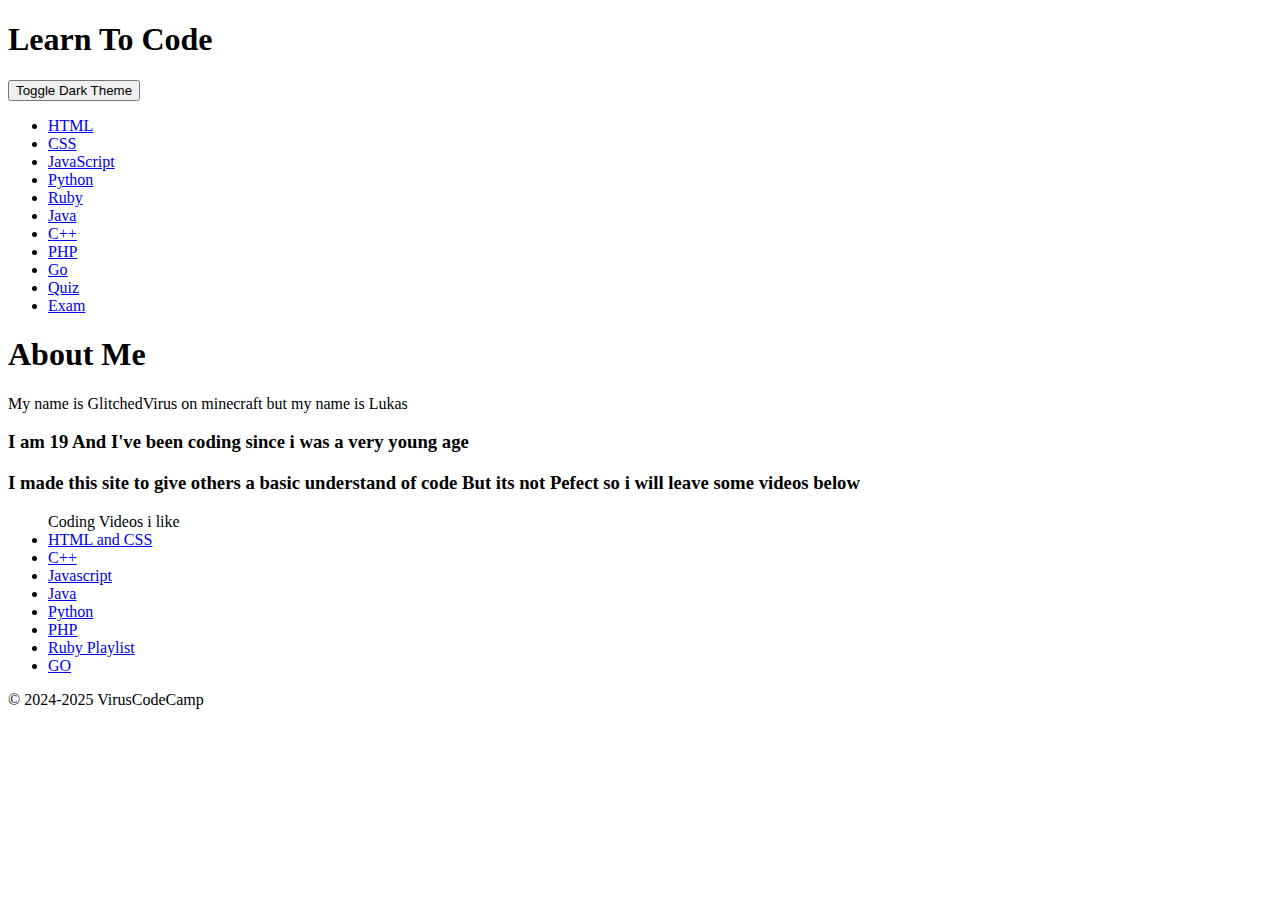
==== index.html @ 14d6bbe9 "Add files via upload" ====
<!DOCTYPE html>
<html lang="en">
<head>
    <meta charset="UTF-8">
    <meta name="viewport" content="width=device-width, initial-scale=1.0">
    <title>Learn to Code</title>
    <link rel="stylesheet" href="../css/styles.css">
    <link rel="stylesheet" href="../css/dark-theme.css">
</head>
<body>
    <header>
        <h1>Learn To Code</h1>
    </header>
    <nav>
        <ul>
            <li><a href="html-tutorial.html">HTML</a></li>
            <li><a href="css-tutorial.html">CSS</a></li>
            <li><a href="js-tutorial.html">JavaScript</a></li>
            <li><a href="python-tutorial.html">Python</a></li>
            <li><a href="ruby-tutorial.html">Ruby</a></li>
            <li><a href="java-tutorial.html">Java</a></li>
            <li><a href="cpp-tutorial.html">C++</a></li>
            <li><a href="php-tutorial.html">PHP</a></li>
            <li><a href="go-tutorial.html">Go</a></li>
            <li><a href="quiz.html">Quiz</a></li>
            <li><a href="exam.html">Exam</a></li>
        </ul>
    </nav>
    <h1> About Me</h1>
    <footer>
        <p> My name is GlitchedVirus on minecraft but my name is Lukas
            <h3>I am 19 And I've been coding since i was a very young age</h3>
        </p>
        <h3>I made this site to give others a basic understand of code But its not Pefect so i will leave some videos below</h3>

<ul> Coding Videos i like
<li><a href="https://www.youtube.com/watch?v=HGTJBPNC-Gw">HTML and CSS</a></li>
<li><a href="https://www.youtube.com/watch?v=-TkoO8Z07hI">C++</a></li>
<li><a href="https://www.youtube.com/watch?v=lfmg-EJ8gm4">Javascript</a></li>
<li><a href="https://www.youtube.com/watch?v=xk4_1vDrzzo">Java</a></li>
<li><a href="https://www.youtube.com/watch?v=XKHEtdqhLK8">Python</a></li>
<li><a href="https://www.youtube.com/watch?v=zZ6vybT1HQs">PHP</a></li>
<li><a href="https://www.youtube.com/playlist?list=PLLAZ4kZ9dFpO90iMas70Tt4_wYjhLGkya">Ruby Playlist</a></li>
<li><a href="https://www.youtube.com/watch?v=YS4e4q9oBaU">GO</a></li>
</ul>
    </footer>
    <footer>
        <p>&copy; 2024-2025 VirusCodeCamp</p>
    </footer>
    <script src="../js/scripts.js"></script>
</body>
</html>
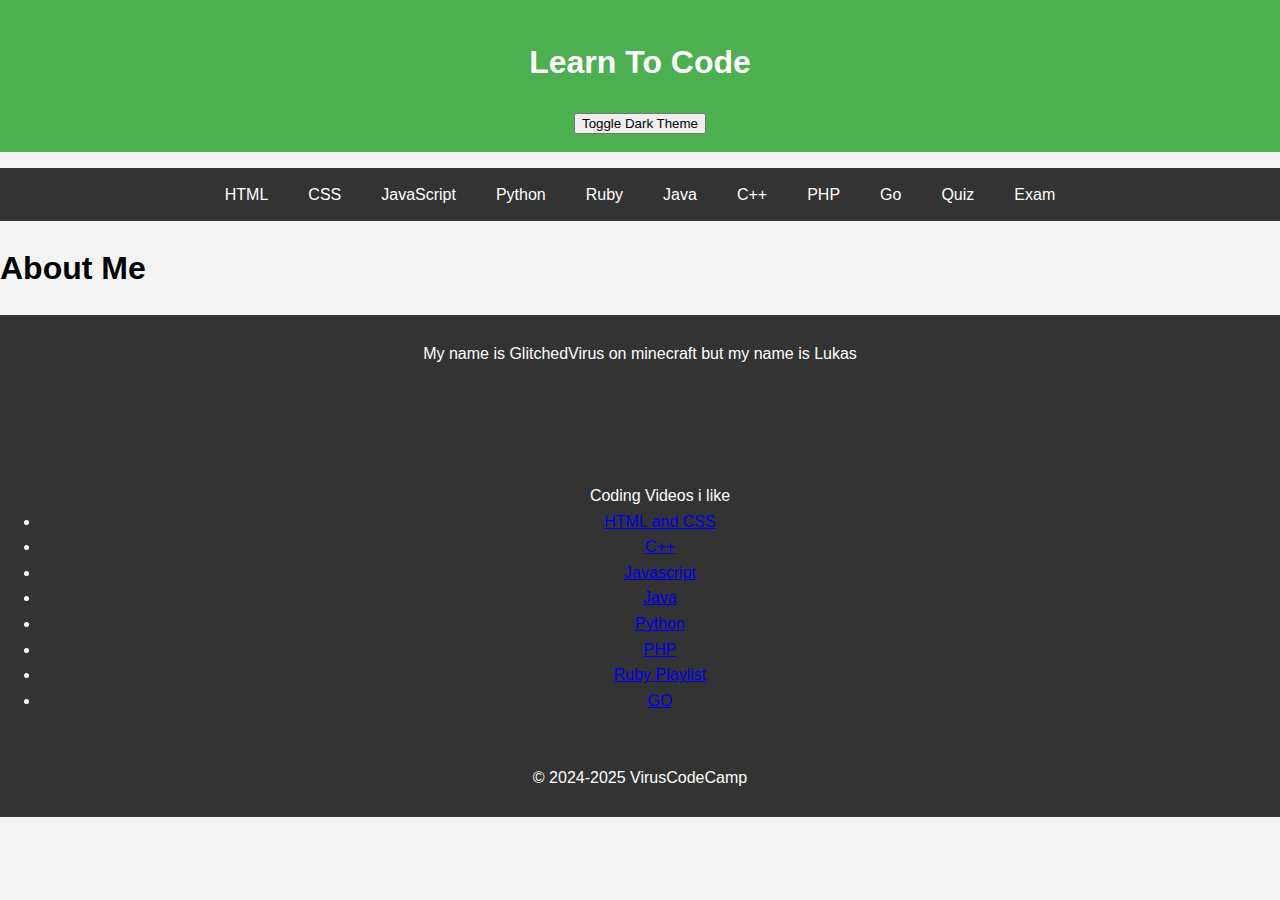
==== commit 13b2d651: "Update index.html" ====
--- a/index.html
+++ b/index.html
@@ -4,8 +4,8 @@
     <meta charset="UTF-8">
     <meta name="viewport" content="width=device-width, initial-scale=1.0">
     <title>Learn to Code</title>
-    <link rel="stylesheet" href="../css/styles.css">
-    <link rel="stylesheet" href="../css/dark-theme.css">
+    <link rel="stylesheet" href="../CSS/styles.css">
+    <link rel="stylesheet" href="../CSS/dark-theme.css">
 </head>
 <body>
     <header>
@@ -49,4 +49,4 @@
     </footer>
     <script src="../js/scripts.js"></script>
 </body>
-</html>+</html>
--- a/CSS/styles.css
+++ b/CSS/styles.css
@@ -0,0 +1,110 @@
+body {
+    font-family: Arial, sans-serif;
+    margin: 0;
+    padding: 0;
+    background-color: #f4f4f4;
+    line-height: 1.6;
+    transition: background-color 0.3s, color 0.3s;
+}
+
+header {
+    background-color: #4CAF50;
+    color: white;
+    padding: 1em 0;
+    text-align: center;
+}
+
+nav ul {
+    list-style-type: none;
+    padding: 0;
+    background-color: #333;
+    text-align: center;
+    display: flex;
+    justify-content: center;
+    flex-wrap: wrap;
+}
+
+nav ul li {
+    display: inline;
+}
+
+nav ul li a {
+    color: white;
+    padding: 14px 20px;
+    text-decoration: none;
+    display: inline-block;
+}
+
+nav ul li a:hover {
+    background-color: #575757;
+}
+
+main {
+    padding: 20px;
+    max-width: 1200px;
+    margin: 0 auto;
+}
+
+section {
+    margin-bottom: 40px;
+}
+
+h2 {
+    color: #4CAF50;
+}
+
+h3 {
+    color: #333;
+}
+
+pre {
+    background-color: #e0e0e0;
+    padding: 10px;
+    border-radius: 5px;
+    overflow-x: auto;
+    white-space: pre-wrap;
+    word-wrap: break-word;
+}
+
+code {
+    font-family: 'Courier New', Courier, monospace;
+}
+
+footer {
+    background-color: #333;
+    color: white;
+    text-align: center;
+    padding: 10px 0;
+    position: relative;
+    width: 100%;
+    bottom: 0;
+}
+
+/* Responsive Design */
+@media (max-width: 768px) {
+    nav ul li a {
+        padding: 10px 15px;
+    }
+
+    main {
+        padding: 10px;
+    }
+
+    pre {
+        font-size: 0.8em;
+    }
+}
+
+@media (max-width: 480px) {
+    nav ul li a {
+        padding: 8px 12px;
+    }
+
+    main {
+        padding: 5px;
+    }
+
+    pre {
+        font-size: 0.7em;
+    }
+}--- a/CSS/dark-theme.css
+++ b/CSS/dark-theme.css
@@ -0,0 +1,29 @@
+body.dark-theme {
+    background-color: #121212;
+    color: #ffffff;
+}
+
+body.dark-theme header {
+    background-color: #1f1f1f;
+}
+
+body.dark-theme nav ul {
+    background-color: #1f1f1f;
+}
+
+body.dark-theme nav ul li a {
+    color: #ffffff;
+}
+
+body.dark-theme nav ul li a:hover {
+    background-color: #333;
+}
+
+body.dark-theme pre {
+    background-color: #1f1f1f;
+    color: #ffffff;
+}
+
+body.dark-theme footer {
+    background-color: #1f1f1f;
+}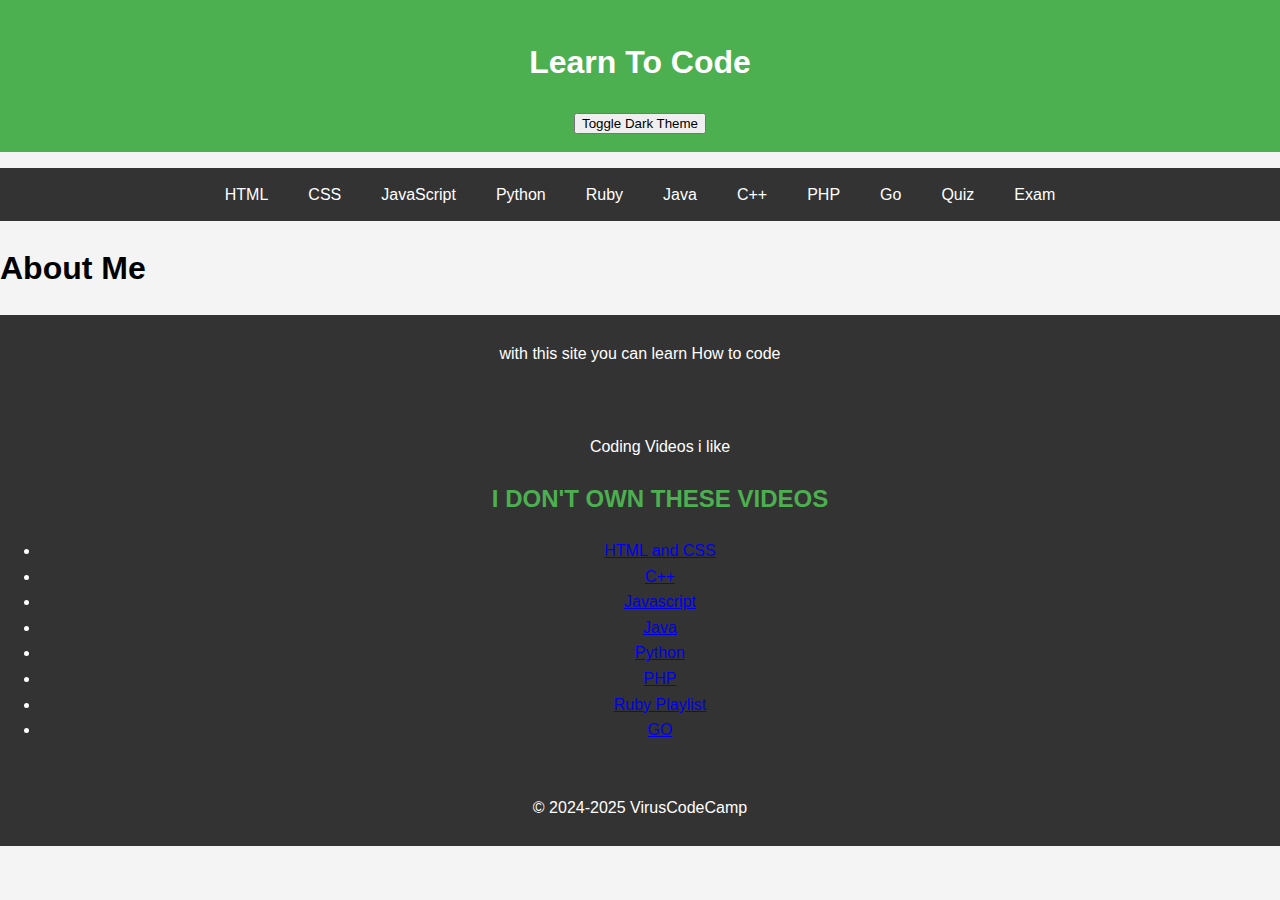
==== commit ee94d6f4: "Update index.html" ====
--- a/index.html
+++ b/index.html
@@ -4,8 +4,8 @@
     <meta charset="UTF-8">
     <meta name="viewport" content="width=device-width, initial-scale=1.0">
     <title>Learn to Code</title>
-    <link rel="stylesheet" href="../CSS/styles.css">
-    <link rel="stylesheet" href="../CSS/dark-theme.css">
+    <link rel="stylesheet" href="CSS/styles.css">
+    <link rel="stylesheet" href="CSS/dark-theme.css">
 </head>
 <body>
     <header>
@@ -28,12 +28,12 @@
     </nav>
     <h1> About Me</h1>
     <footer>
-        <p> My name is GlitchedVirus on minecraft but my name is Lukas
-            <h3>I am 19 And I've been coding since i was a very young age</h3>
+        <p> 
+            with this site you can learn How to code 
         </p>
         <h3>I made this site to give others a basic understand of code But its not Pefect so i will leave some videos below</h3>
 
-<ul> Coding Videos i like
+<ul> Coding Videos i like <h2> I DON'T OWN THESE VIDEOS</h2>
 <li><a href="https://www.youtube.com/watch?v=HGTJBPNC-Gw">HTML and CSS</a></li>
 <li><a href="https://www.youtube.com/watch?v=-TkoO8Z07hI">C++</a></li>
 <li><a href="https://www.youtube.com/watch?v=lfmg-EJ8gm4">Javascript</a></li>
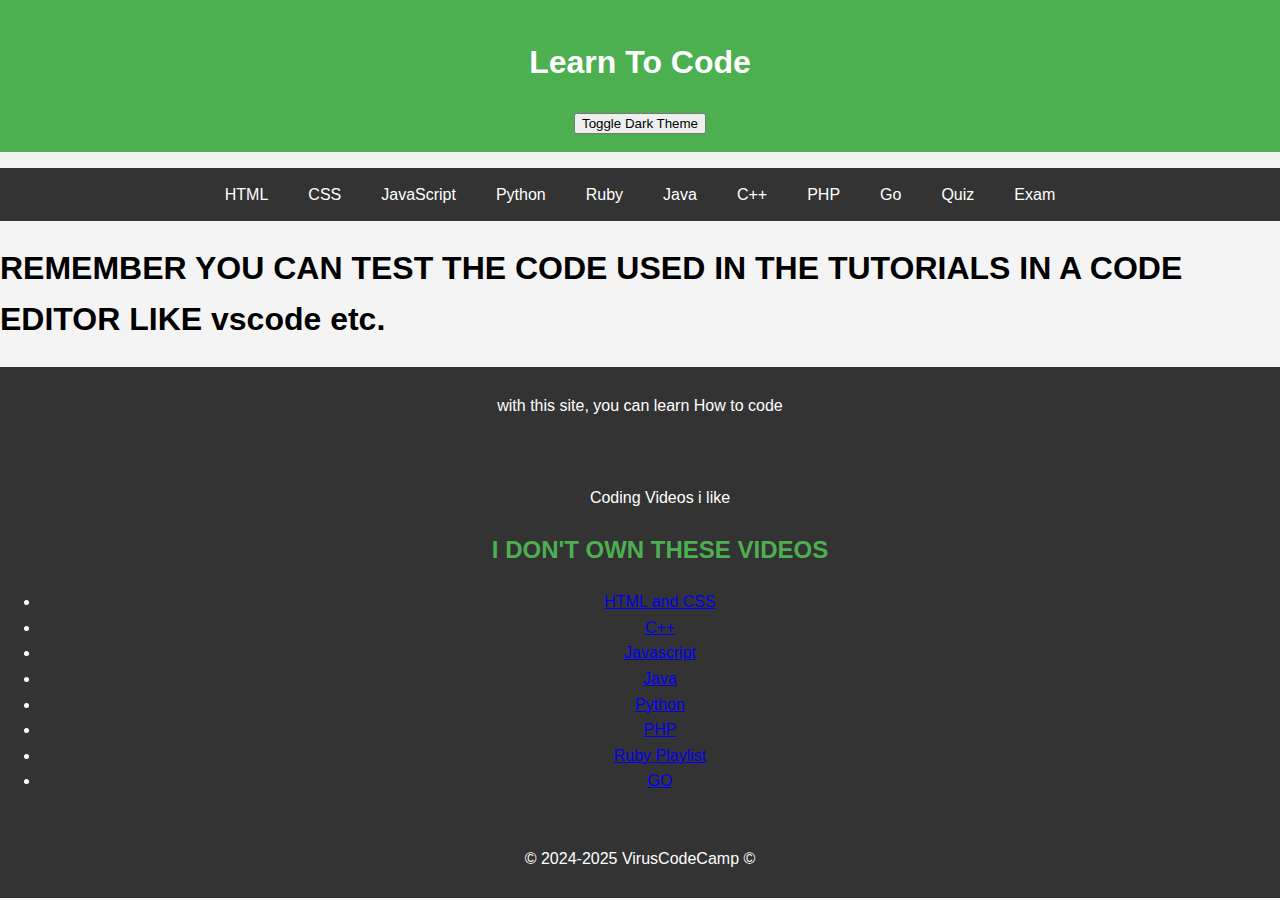
==== commit b3668033: "Update index.html" ====
--- a/index.html
+++ b/index.html
@@ -26,12 +26,12 @@
             <li><a href="exam.html">Exam</a></li>
         </ul>
     </nav>
-    <h1> About Me</h1>
+    <h1> REMEMBER YOU CAN TEST THE CODE USED IN THE TUTORIALS IN A CODE EDITOR LIKE vscode etc.</h1>
     <footer>
         <p> 
-            with this site you can learn How to code 
+            with this site, you can learn How to code 
         </p>
-        <h3>I made this site to give others a basic understand of code But its not Pefect so i will leave some videos below</h3>
+        <h3>I made this site to give others a basic understanding of code But it's not Perfect so I will leave some videos below</h3>
 
 <ul> Coding Videos i like <h2> I DON'T OWN THESE VIDEOS</h2>
 <li><a href="https://www.youtube.com/watch?v=HGTJBPNC-Gw">HTML and CSS</a></li>
@@ -45,8 +45,8 @@
 </ul>
     </footer>
     <footer>
-        <p>&copy; 2024-2025 VirusCodeCamp</p>
+        <p>&copy; 2024-2025 VirusCodeCamp &copy;</p>
     </footer>
-    <script src="../js/scripts.js"></script>
+    <script src="js/scripts.js"></script>
 </body>
 </html>
--- a/CSS/styles.css
+++ b/CSS/styles.css
@@ -107,4 +107,12 @@
     pre {
         font-size: 0.7em;
     }
-}+}
+
+#results {
+    margin-top: 20px;
+    padding: 10px;
+    border: 1px solid #ccc;
+    background-color: #f9f9f9;
+    text-align: center;
+}
